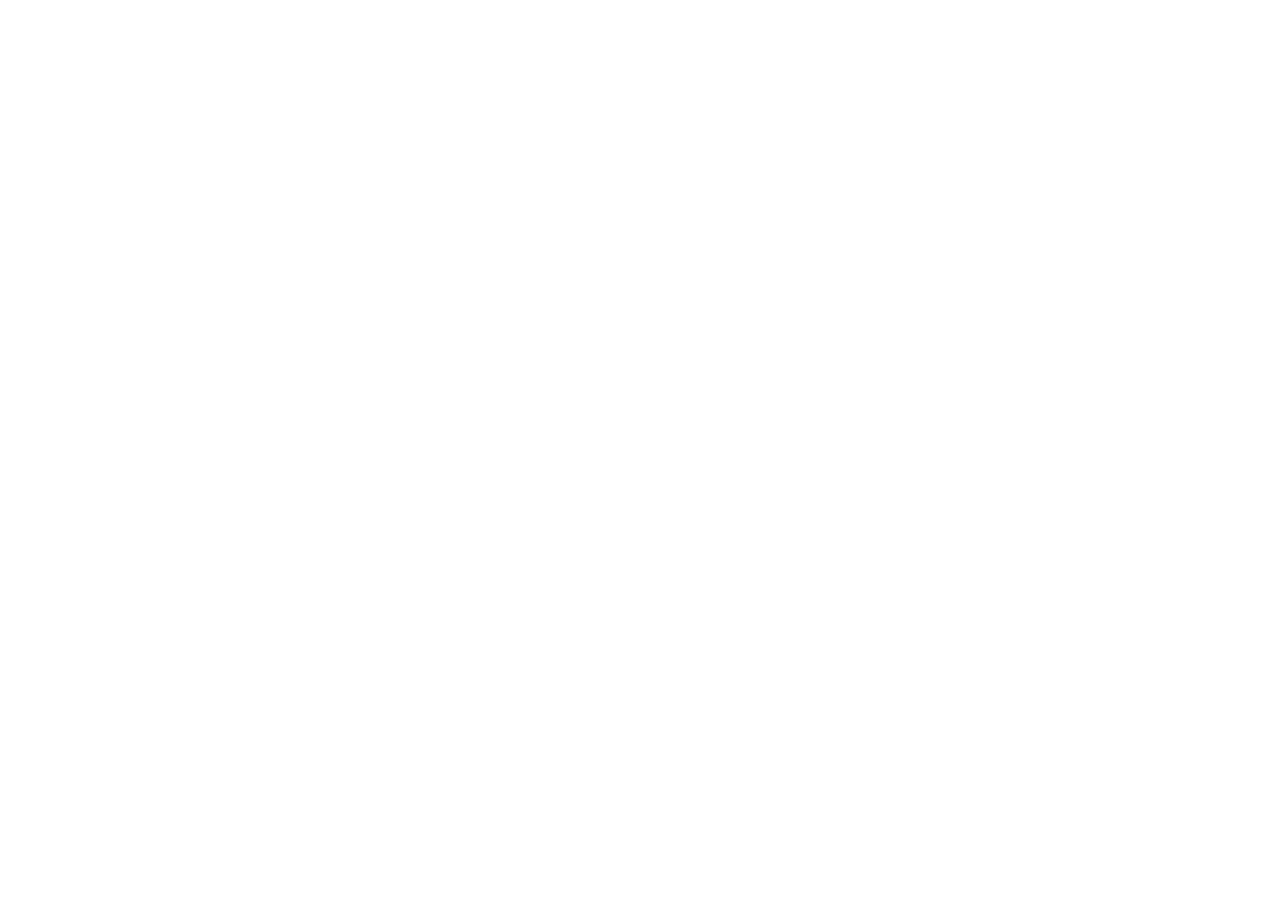
==== backend_202012-1/src/main/resources/templates/index.html @ 43871769 "ip 주소 불ㄹ러오기 성공 및 프론트엔드 연동중 18:36" ====
<!doctype html>
<html lang="en">
<head>
<meta charset="utf-8" />
<link rel="icon" href="/frontend_202012/favicon.ico" />
<meta name="viewport" content="width=device-width,initial-scale=1" />
<meta name="theme-color" content="#000000" />
<meta name="description"
	content="Web site created using create-react-app" />
<link rel="apple-touch-icon" href="/frontend_202012/logo192.png" />
<link rel="manifest" href="/frontend_202012/manifest.json" />
<title>React App</title>
<link href="/frontend_202012/static/css/main.91380d01.chunk.css"
	rel="stylesheet">
</head>
<body>
	<noscript>You need to enable JavaScript to run this app.</noscript>
	<div id="root"></div>
	<script>!function(e){function r(r){for(var n,i,a=r[0],c=r[1],f=r[2],s=0,p=[];s<a.length;s++)i=a[s],Object.prototype.hasOwnProperty.call(o,i)&&o[i]&&p.push(o[i][0]),o[i]=0;for(n in c)Object.prototype.hasOwnProperty.call(c,n)&&(e[n]=c[n]);for(l&&l(r);p.length;)p.shift()();return u.push.apply(u,f||[]),t()}function t(){for(var e,r=0;r<u.length;r++){for(var t=u[r],n=!0,a=1;a<t.length;a++){var c=t[a];0!==o[c]&&(n=!1)}n&&(u.splice(r--,1),e=i(i.s=t[0]))}return e}var n={},o={1:0},u=[];function i(r){if(n[r])return n[r].exports;var t=n[r]={i:r,l:!1,exports:{}};return e[r].call(t.exports,t,t.exports,i),t.l=!0,t.exports}i.e=function(e){var r=[],t=o[e];if(0!==t)if(t)r.push(t[2]);else{var n=new Promise((function(r,n){t=o[e]=[r,n]}));r.push(t[2]=n);var u,a=document.createElement("script");a.charset="utf-8",a.timeout=120,i.nc&&a.setAttribute("nonce",i.nc),a.src=function(e){return i.p+"static/js/"+({}[e]||e)+"."+{3:"9d55265e"}[e]+".chunk.js"}(e);var c=new Error;u=function(r){a.onerror=a.onload=null,clearTimeout(f);var t=o[e];if(0!==t){if(t){var n=r&&("load"===r.type?"missing":r.type),u=r&&r.target&&r.target.src;c.message="Loading chunk "+e+" failed.\n("+n+": "+u+")",c.name="ChunkLoadError",c.type=n,c.request=u,t[1](c)}o[e]=void 0}};var f=setTimeout((function(){u({type:"timeout",target:a})}),12e4);a.onerror=a.onload=u,document.head.appendChild(a)}return Promise.all(r)},i.m=e,i.c=n,i.d=function(e,r,t){i.o(e,r)||Object.defineProperty(e,r,{enumerable:!0,get:t})},i.r=function(e){"undefined"!=typeof Symbol&&Symbol.toStringTag&&Object.defineProperty(e,Symbol.toStringTag,{value:"Module"}),Object.defineProperty(e,"__esModule",{value:!0})},i.t=function(e,r){if(1&r&&(e=i(e)),8&r)return e;if(4&r&&"object"==typeof e&&e&&e.__esModule)return e;var t=Object.create(null);if(i.r(t),Object.defineProperty(t,"default",{enumerable:!0,value:e}),2&r&&"string"!=typeof e)for(var n in e)i.d(t,n,function(r){return e[r]}.bind(null,n));return t},i.n=function(e){var r=e&&e.__esModule?function(){return e.default}:function(){return e};return i.d(r,"a",r),r},i.o=function(e,r){return Object.prototype.hasOwnProperty.call(e,r)},i.p="/frontend_202012/",i.oe=function(e){throw console.error(e),e};var a=this.webpackJsonpfrontend_202012=this.webpackJsonpfrontend_202012||[],c=a.push.bind(a);a.push=r,a=a.slice();for(var f=0;f<a.length;f++)r(a[f]);var l=c;t()}([])</script>
	<script src="/frontend_202012/static/js/2.8ee57783.chunk.js"></script>
	<script src="/frontend_202012/static/js/main.6c549b87.chunk.js"></script>
</body>
</html>
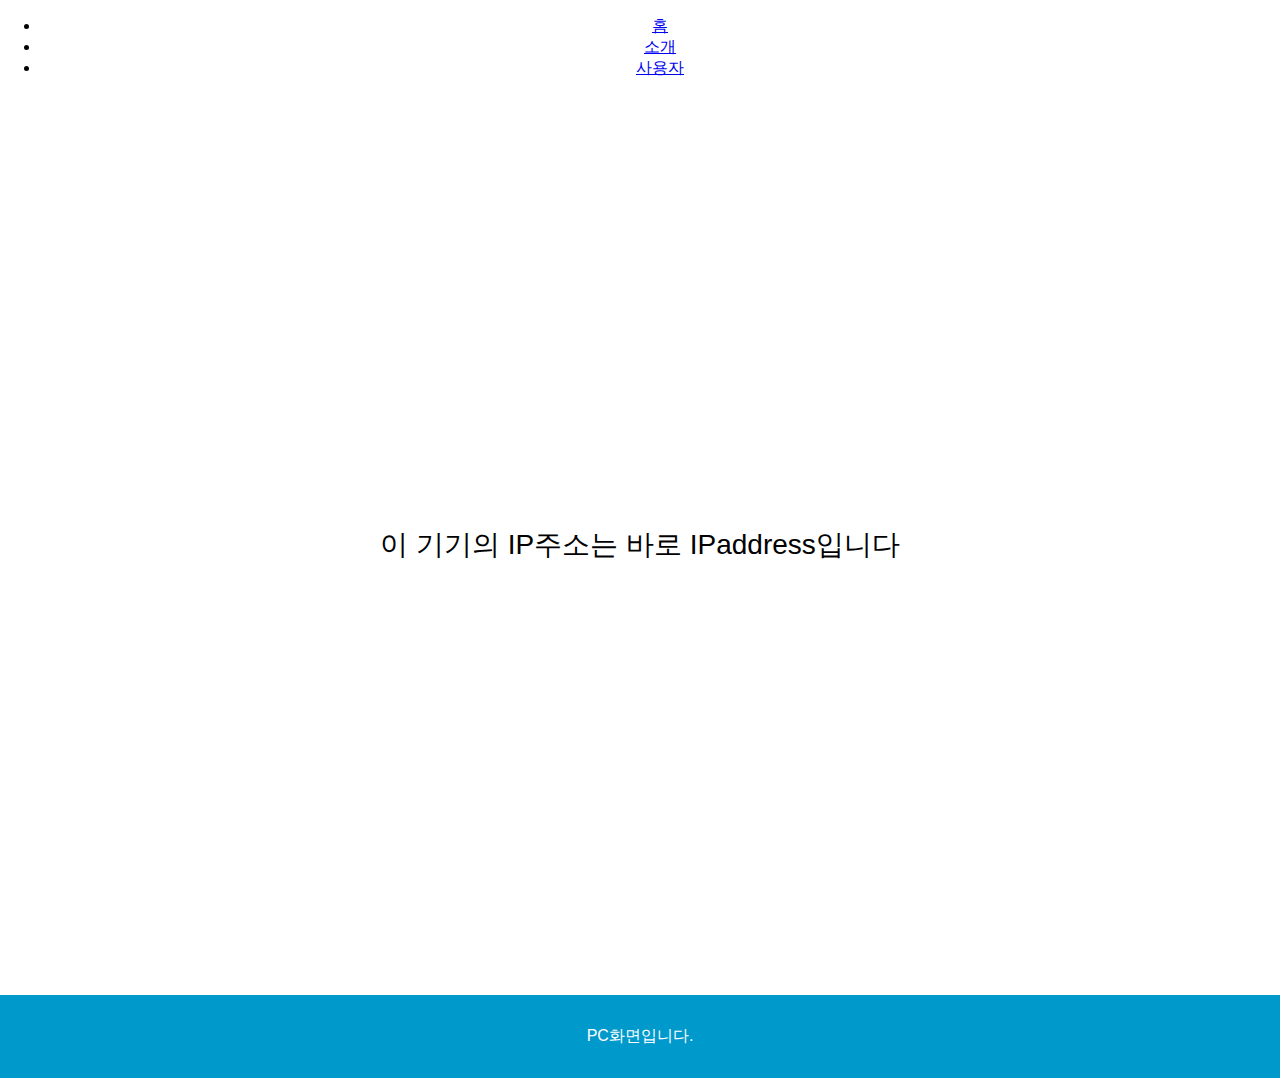
==== commit 7ca62e34: "resource 부분 Failed to load resource: the server responded with a status of 404 ( () 23:19" ====
--- a/backend_202012-1/src/main/resources/templates/index.html
+++ b/backend_202012-1/src/main/resources/templates/index.html
@@ -2,22 +2,22 @@
 <html lang="en">
 <head>
 <meta charset="utf-8" />
-<link rel="icon" href="/frontend_202012/favicon.ico" />
+<link rel="icon" href="/favicon.ico" />
 <meta name="viewport" content="width=device-width,initial-scale=1" />
 <meta name="theme-color" content="#000000" />
 <meta name="description"
 	content="Web site created using create-react-app" />
-<link rel="apple-touch-icon" href="/frontend_202012/logo192.png" />
-<link rel="manifest" href="/frontend_202012/manifest.json" />
+<link rel="apple-touch-icon" href="/logo192.png" />
+<link rel="manifest" href="./manifest.json" />
 <title>React App</title>
-<link href="/frontend_202012/static/css/main.91380d01.chunk.css"
+<link href="./static/css/main.91380d01.chunk.css"
 	rel="stylesheet">
 </head>
 <body>
 	<noscript>You need to enable JavaScript to run this app.</noscript>
 	<div id="root"></div>
 	<script>!function(e){function r(r){for(var n,i,a=r[0],c=r[1],f=r[2],s=0,p=[];s<a.length;s++)i=a[s],Object.prototype.hasOwnProperty.call(o,i)&&o[i]&&p.push(o[i][0]),o[i]=0;for(n in c)Object.prototype.hasOwnProperty.call(c,n)&&(e[n]=c[n]);for(l&&l(r);p.length;)p.shift()();return u.push.apply(u,f||[]),t()}function t(){for(var e,r=0;r<u.length;r++){for(var t=u[r],n=!0,a=1;a<t.length;a++){var c=t[a];0!==o[c]&&(n=!1)}n&&(u.splice(r--,1),e=i(i.s=t[0]))}return e}var n={},o={1:0},u=[];function i(r){if(n[r])return n[r].exports;var t=n[r]={i:r,l:!1,exports:{}};return e[r].call(t.exports,t,t.exports,i),t.l=!0,t.exports}i.e=function(e){var r=[],t=o[e];if(0!==t)if(t)r.push(t[2]);else{var n=new Promise((function(r,n){t=o[e]=[r,n]}));r.push(t[2]=n);var u,a=document.createElement("script");a.charset="utf-8",a.timeout=120,i.nc&&a.setAttribute("nonce",i.nc),a.src=function(e){return i.p+"static/js/"+({}[e]||e)+"."+{3:"9d55265e"}[e]+".chunk.js"}(e);var c=new Error;u=function(r){a.onerror=a.onload=null,clearTimeout(f);var t=o[e];if(0!==t){if(t){var n=r&&("load"===r.type?"missing":r.type),u=r&&r.target&&r.target.src;c.message="Loading chunk "+e+" failed.\n("+n+": "+u+")",c.name="ChunkLoadError",c.type=n,c.request=u,t[1](c)}o[e]=void 0}};var f=setTimeout((function(){u({type:"timeout",target:a})}),12e4);a.onerror=a.onload=u,document.head.appendChild(a)}return Promise.all(r)},i.m=e,i.c=n,i.d=function(e,r,t){i.o(e,r)||Object.defineProperty(e,r,{enumerable:!0,get:t})},i.r=function(e){"undefined"!=typeof Symbol&&Symbol.toStringTag&&Object.defineProperty(e,Symbol.toStringTag,{value:"Module"}),Object.defineProperty(e,"__esModule",{value:!0})},i.t=function(e,r){if(1&r&&(e=i(e)),8&r)return e;if(4&r&&"object"==typeof e&&e&&e.__esModule)return e;var t=Object.create(null);if(i.r(t),Object.defineProperty(t,"default",{enumerable:!0,value:e}),2&r&&"string"!=typeof e)for(var n in e)i.d(t,n,function(r){return e[r]}.bind(null,n));return t},i.n=function(e){var r=e&&e.__esModule?function(){return e.default}:function(){return e};return i.d(r,"a",r),r},i.o=function(e,r){return Object.prototype.hasOwnProperty.call(e,r)},i.p="/frontend_202012/",i.oe=function(e){throw console.error(e),e};var a=this.webpackJsonpfrontend_202012=this.webpackJsonpfrontend_202012||[],c=a.push.bind(a);a.push=r,a=a.slice();for(var f=0;f<a.length;f++)r(a[f]);var l=c;t()}([])</script>
-	<script src="/frontend_202012/static/js/2.8ee57783.chunk.js"></script>
-	<script src="/frontend_202012/static/js/main.6c549b87.chunk.js"></script>
+	<script src="./static/js/2.3c613af9.chunk.js"></script>
+	<script src="./static/js/main.175bd841.chunk.js"></script>
 </body>
 </html>--- a/backend_202012-1/src/main/resources/templates/static/css/main.91380d01.chunk.css
+++ b/backend_202012-1/src/main/resources/templates/static/css/main.91380d01.chunk.css
@@ -0,0 +1,2 @@
+body{margin:0;font-family:-apple-system,BlinkMacSystemFont,"Segoe UI","Roboto","Oxygen","Ubuntu","Cantarell","Fira Sans","Droid Sans","Helvetica Neue",sans-serif;-webkit-font-smoothing:antialiased;-moz-osx-font-smoothing:grayscale}code{font-family:source-code-pro,Menlo,Monaco,Consolas,"Courier New",monospace}.App{text-align:center}.App-logo{height:40vmin;pointer-events:none}@media (prefers-reduced-motion:no-preference){.App-logo{animation:App-logo-spin 20s linear infinite}}.App-header{background-color:#fff;min-height:100vh;display:flex;flex-direction:column;align-items:center;justify-content:center;font-size:calc(10px + 2vmin);color:#000}.App-link{color:#61dafb}.footer{background-color:#09c;color:#fff;text-align:center;font:size 12;padding:15px}@keyframes App-logo-spin{0%{transform:rotate(0deg)}to{transform:rotate(1turn)}}.img{width:100%;height:auto}
+/*# sourceMappingURL=main.91380d01.chunk.css.map */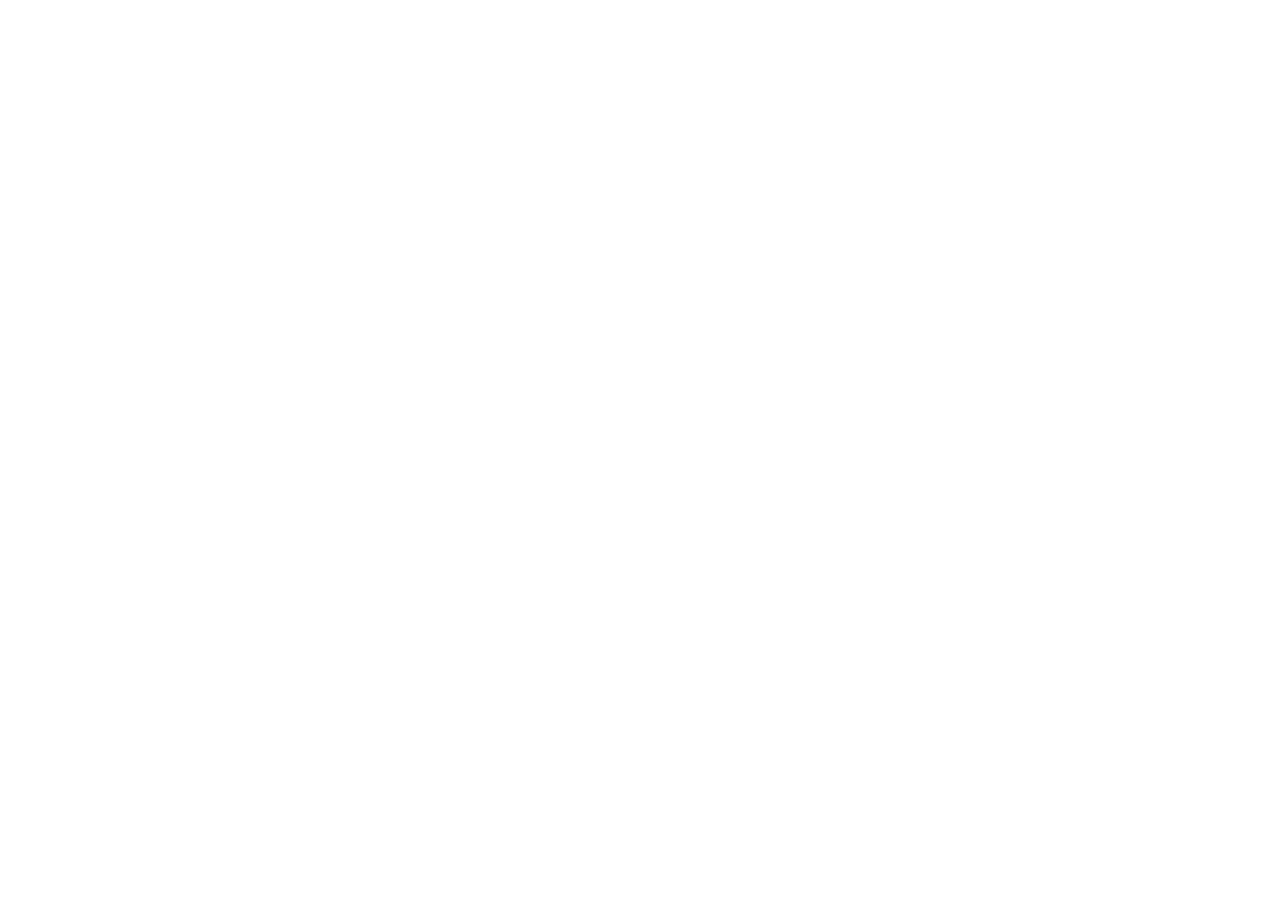
==== commit 5b90dad7: "연결안되는 오류 해결중 12:05" ====
--- a/backend_202012-1/src/main/resources/templates/index.html
+++ b/backend_202012-1/src/main/resources/templates/index.html
@@ -2,22 +2,22 @@
 <html lang="en">
 <head>
 <meta charset="utf-8" />
-<link rel="icon" href="/favicon.ico" />
+<link rel="icon" href="/templates/static/favicon.ico" />
 <meta name="viewport" content="width=device-width,initial-scale=1" />
 <meta name="theme-color" content="#000000" />
 <meta name="description"
 	content="Web site created using create-react-app" />
 <link rel="apple-touch-icon" href="/logo192.png" />
-<link rel="manifest" href="./manifest.json" />
+<link rel="manifest" href="/manifest.json" />
 <title>React App</title>
-<link href="./static/css/main.91380d01.chunk.css"
+<link href="/templates/static/css/main.91380d01.chunk.css"
 	rel="stylesheet">
 </head>
 <body>
 	<noscript>You need to enable JavaScript to run this app.</noscript>
 	<div id="root"></div>
 	<script>!function(e){function r(r){for(var n,i,a=r[0],c=r[1],f=r[2],s=0,p=[];s<a.length;s++)i=a[s],Object.prototype.hasOwnProperty.call(o,i)&&o[i]&&p.push(o[i][0]),o[i]=0;for(n in c)Object.prototype.hasOwnProperty.call(c,n)&&(e[n]=c[n]);for(l&&l(r);p.length;)p.shift()();return u.push.apply(u,f||[]),t()}function t(){for(var e,r=0;r<u.length;r++){for(var t=u[r],n=!0,a=1;a<t.length;a++){var c=t[a];0!==o[c]&&(n=!1)}n&&(u.splice(r--,1),e=i(i.s=t[0]))}return e}var n={},o={1:0},u=[];function i(r){if(n[r])return n[r].exports;var t=n[r]={i:r,l:!1,exports:{}};return e[r].call(t.exports,t,t.exports,i),t.l=!0,t.exports}i.e=function(e){var r=[],t=o[e];if(0!==t)if(t)r.push(t[2]);else{var n=new Promise((function(r,n){t=o[e]=[r,n]}));r.push(t[2]=n);var u,a=document.createElement("script");a.charset="utf-8",a.timeout=120,i.nc&&a.setAttribute("nonce",i.nc),a.src=function(e){return i.p+"static/js/"+({}[e]||e)+"."+{3:"9d55265e"}[e]+".chunk.js"}(e);var c=new Error;u=function(r){a.onerror=a.onload=null,clearTimeout(f);var t=o[e];if(0!==t){if(t){var n=r&&("load"===r.type?"missing":r.type),u=r&&r.target&&r.target.src;c.message="Loading chunk "+e+" failed.\n("+n+": "+u+")",c.name="ChunkLoadError",c.type=n,c.request=u,t[1](c)}o[e]=void 0}};var f=setTimeout((function(){u({type:"timeout",target:a})}),12e4);a.onerror=a.onload=u,document.head.appendChild(a)}return Promise.all(r)},i.m=e,i.c=n,i.d=function(e,r,t){i.o(e,r)||Object.defineProperty(e,r,{enumerable:!0,get:t})},i.r=function(e){"undefined"!=typeof Symbol&&Symbol.toStringTag&&Object.defineProperty(e,Symbol.toStringTag,{value:"Module"}),Object.defineProperty(e,"__esModule",{value:!0})},i.t=function(e,r){if(1&r&&(e=i(e)),8&r)return e;if(4&r&&"object"==typeof e&&e&&e.__esModule)return e;var t=Object.create(null);if(i.r(t),Object.defineProperty(t,"default",{enumerable:!0,value:e}),2&r&&"string"!=typeof e)for(var n in e)i.d(t,n,function(r){return e[r]}.bind(null,n));return t},i.n=function(e){var r=e&&e.__esModule?function(){return e.default}:function(){return e};return i.d(r,"a",r),r},i.o=function(e,r){return Object.prototype.hasOwnProperty.call(e,r)},i.p="/frontend_202012/",i.oe=function(e){throw console.error(e),e};var a=this.webpackJsonpfrontend_202012=this.webpackJsonpfrontend_202012||[],c=a.push.bind(a);a.push=r,a=a.slice();for(var f=0;f<a.length;f++)r(a[f]);var l=c;t()}([])</script>
-	<script src="./static/js/2.3c613af9.chunk.js"></script>
-	<script src="./static/js/main.175bd841.chunk.js"></script>
+	<script src="/templates/static/js/2.3c613af9.chunk.js"></script>
+	<script src="/templates/static/js/main.175bd841.chunk.js"></script>
 </body>
 </html>